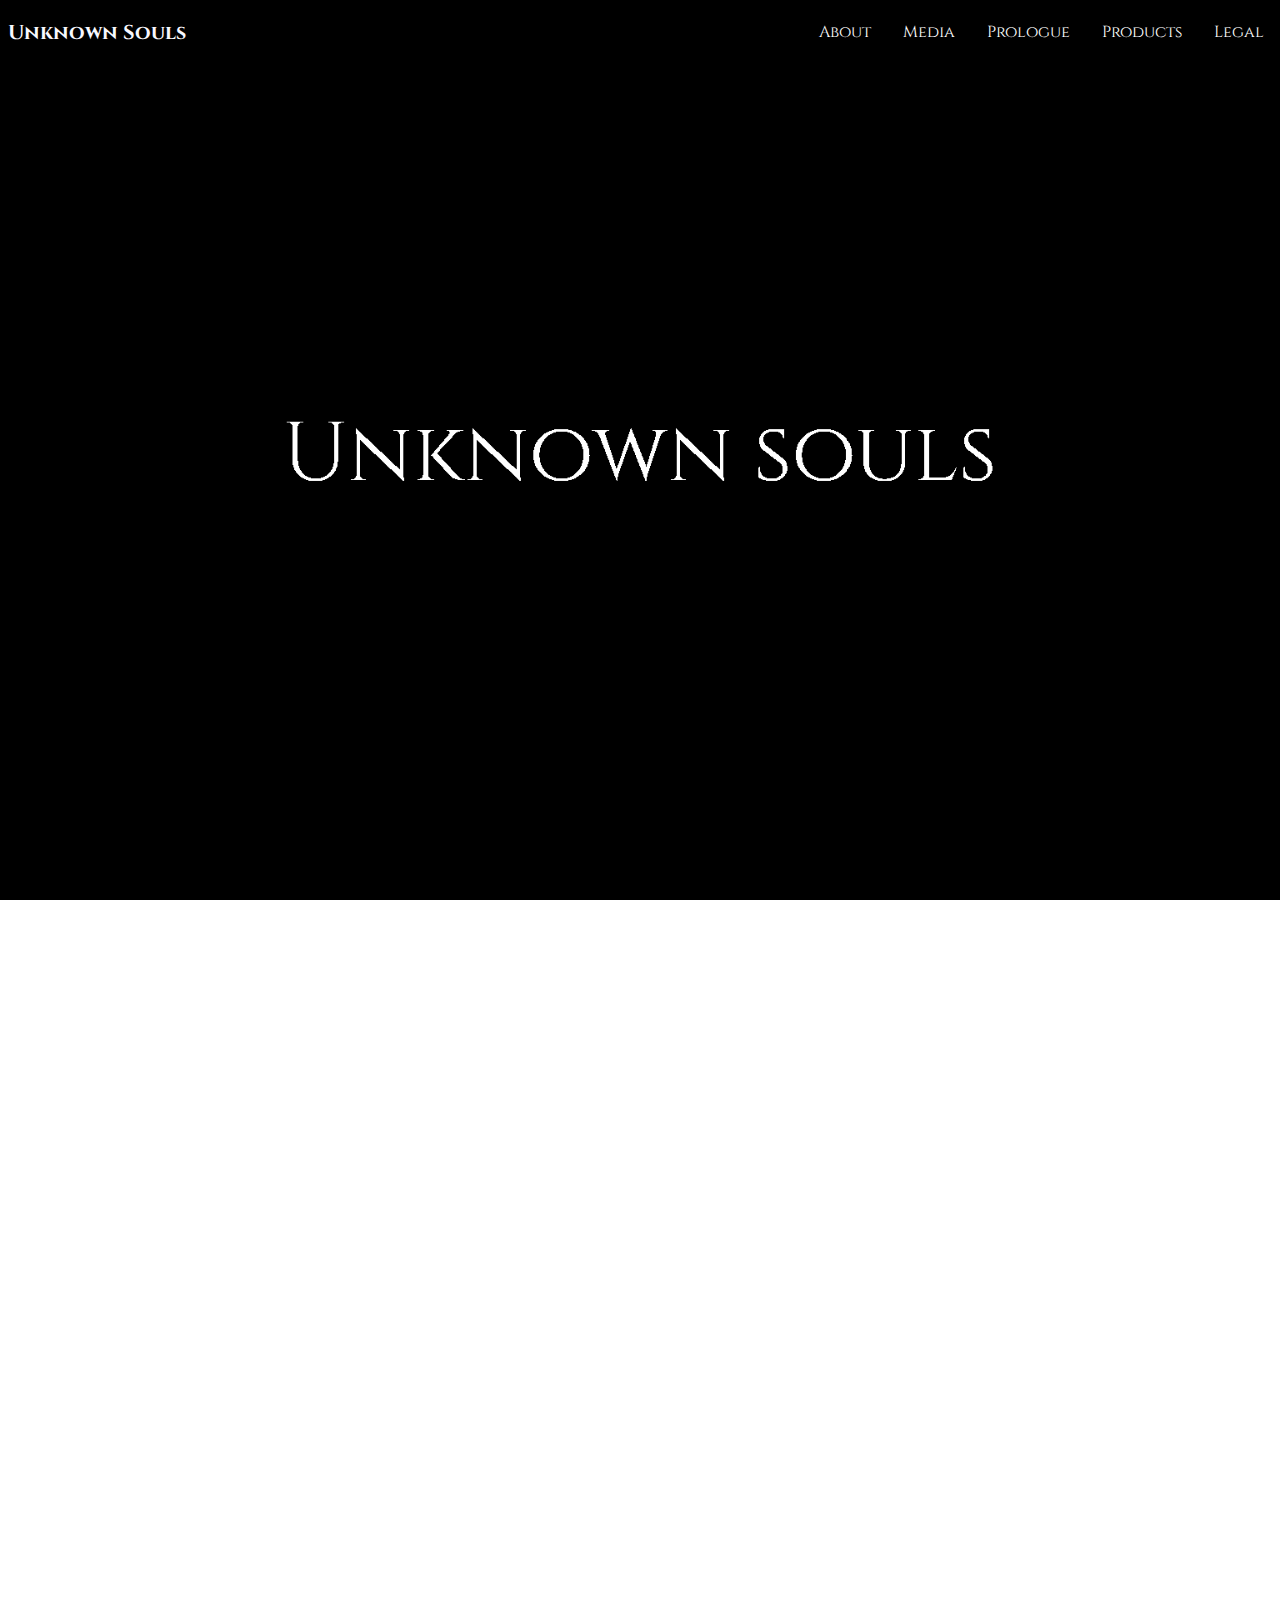
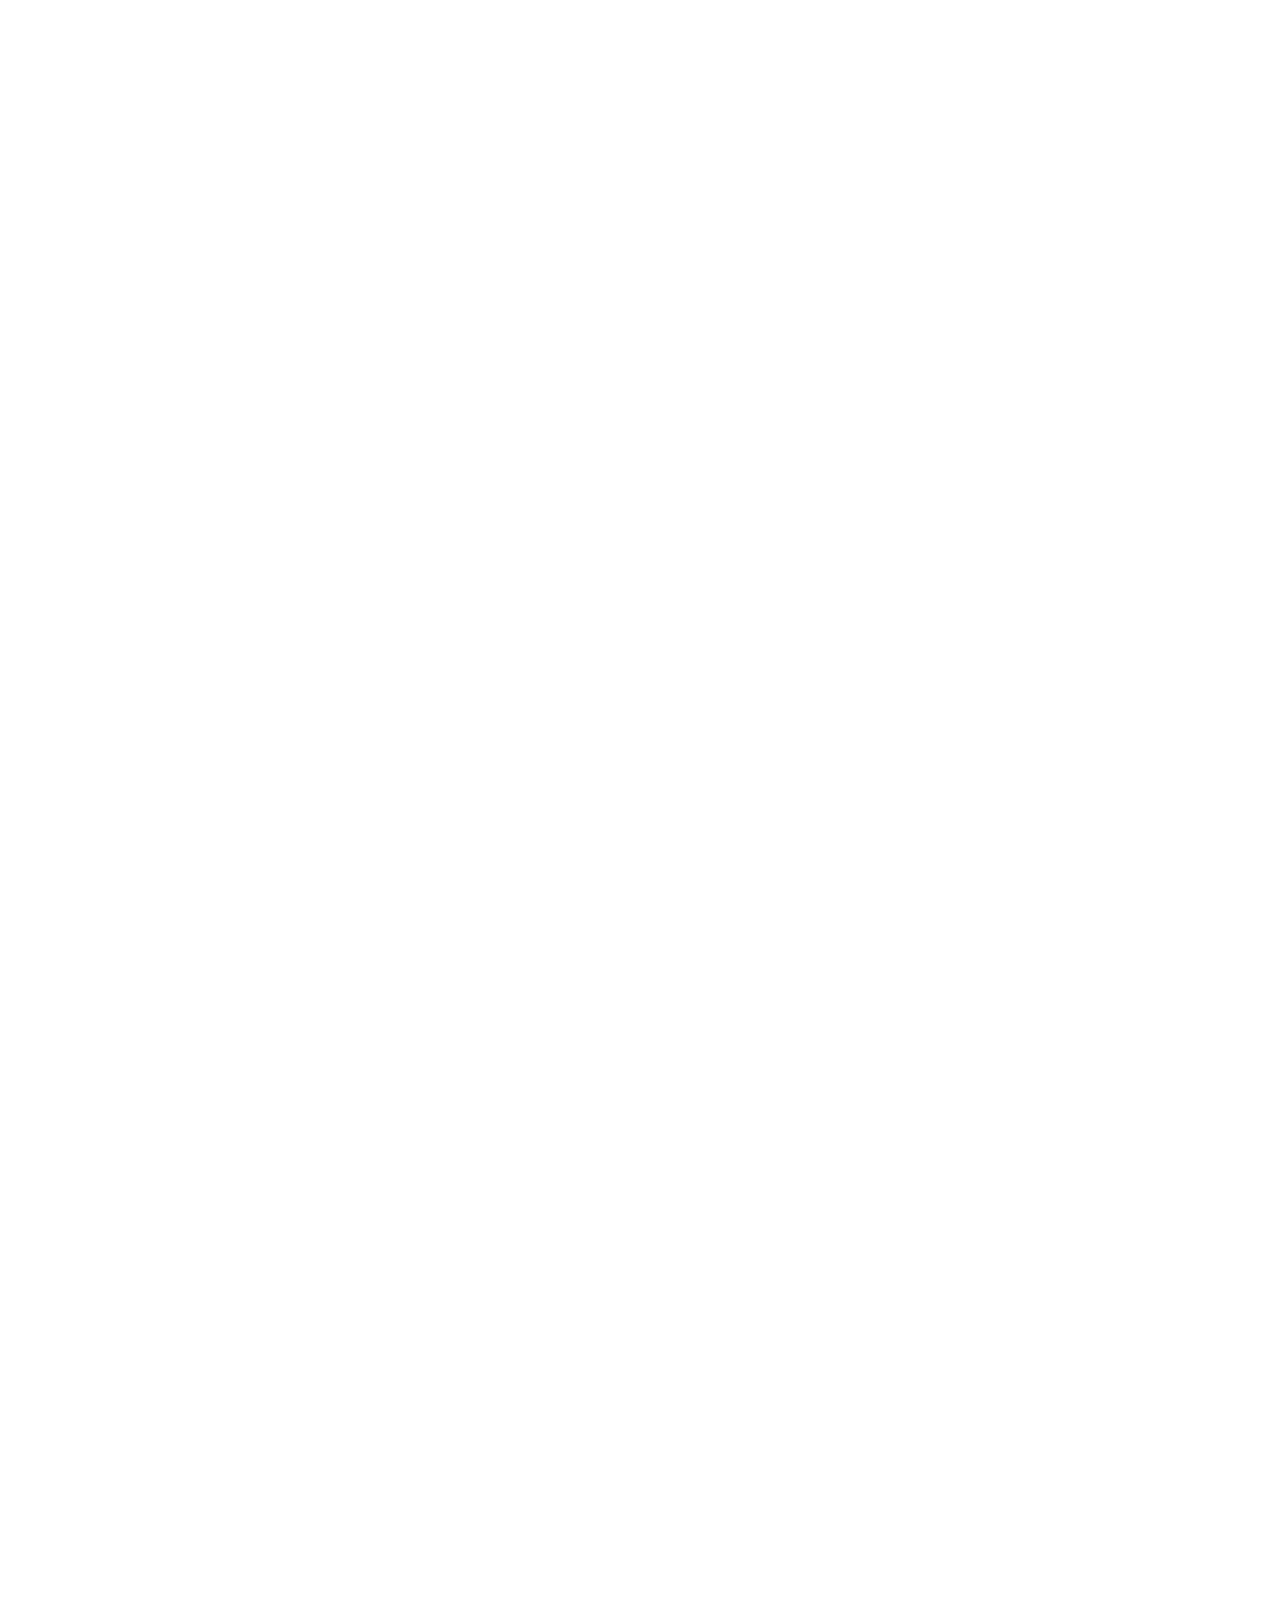
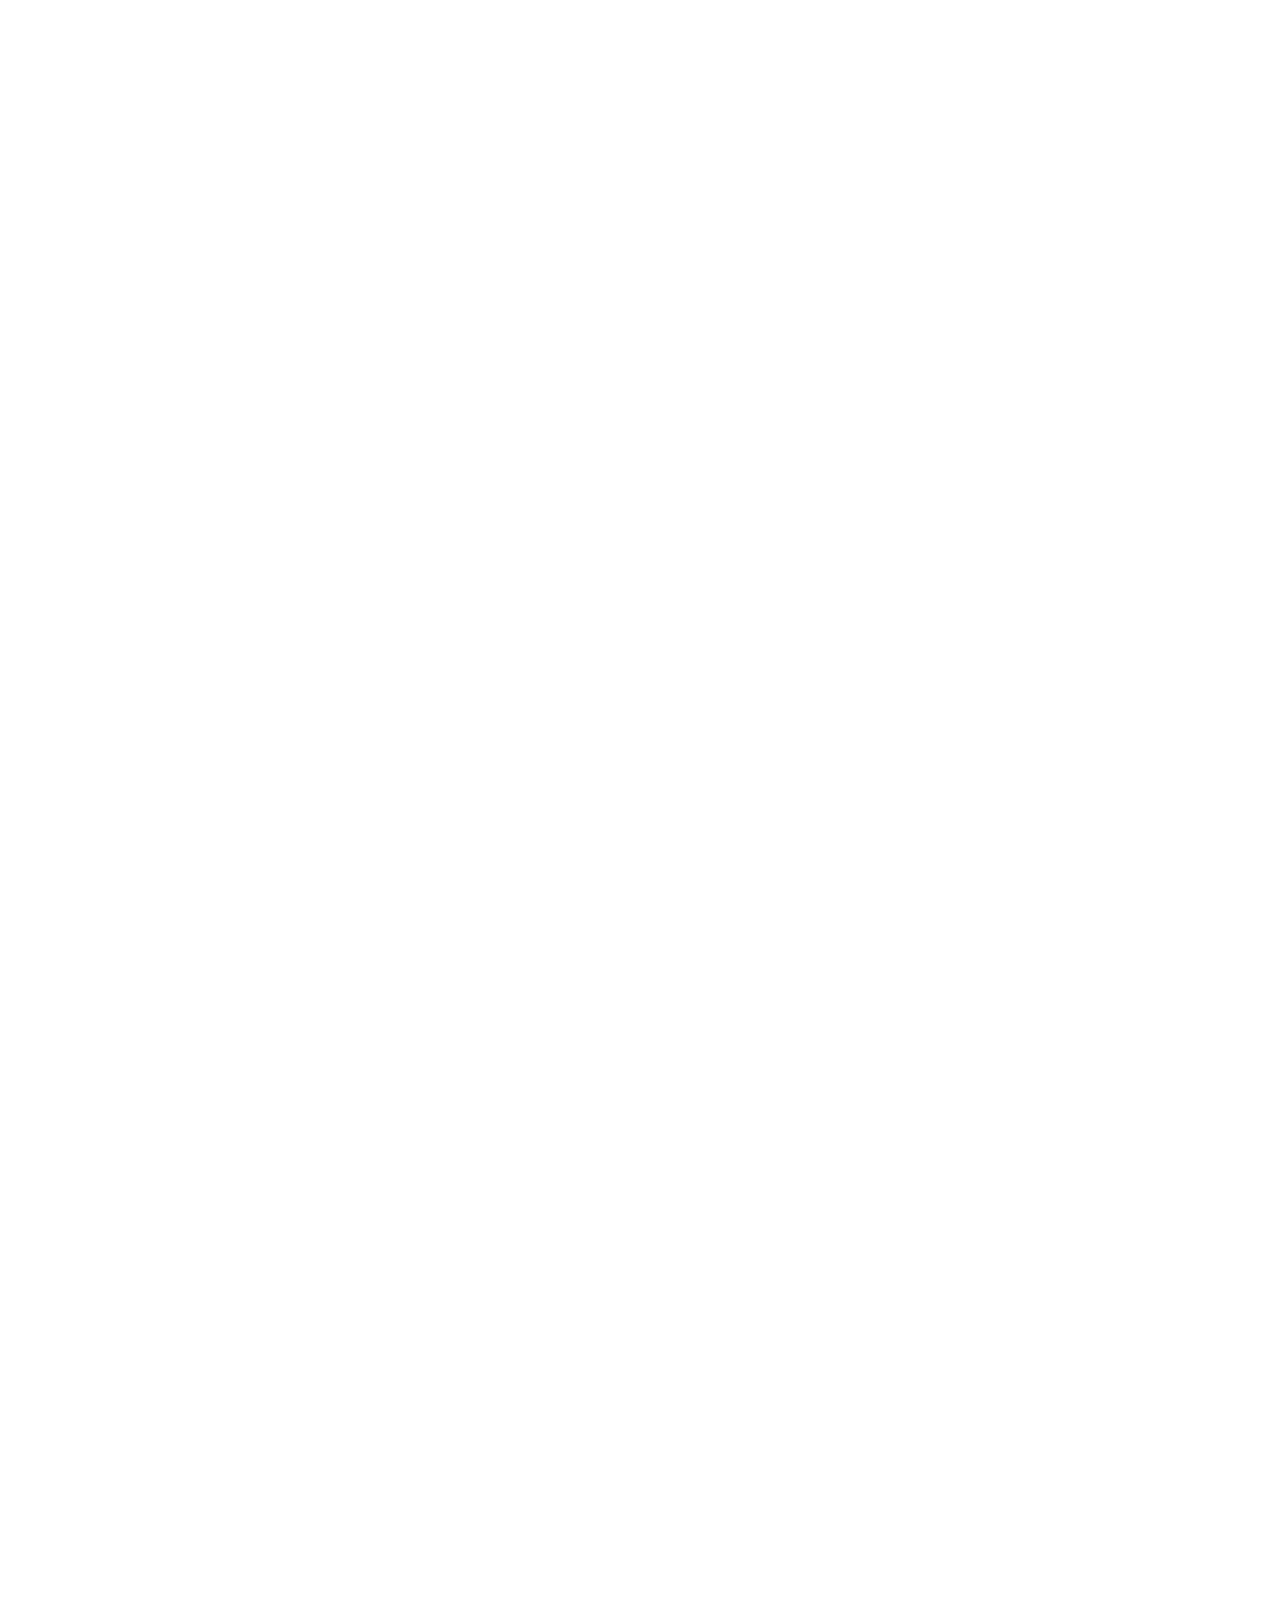
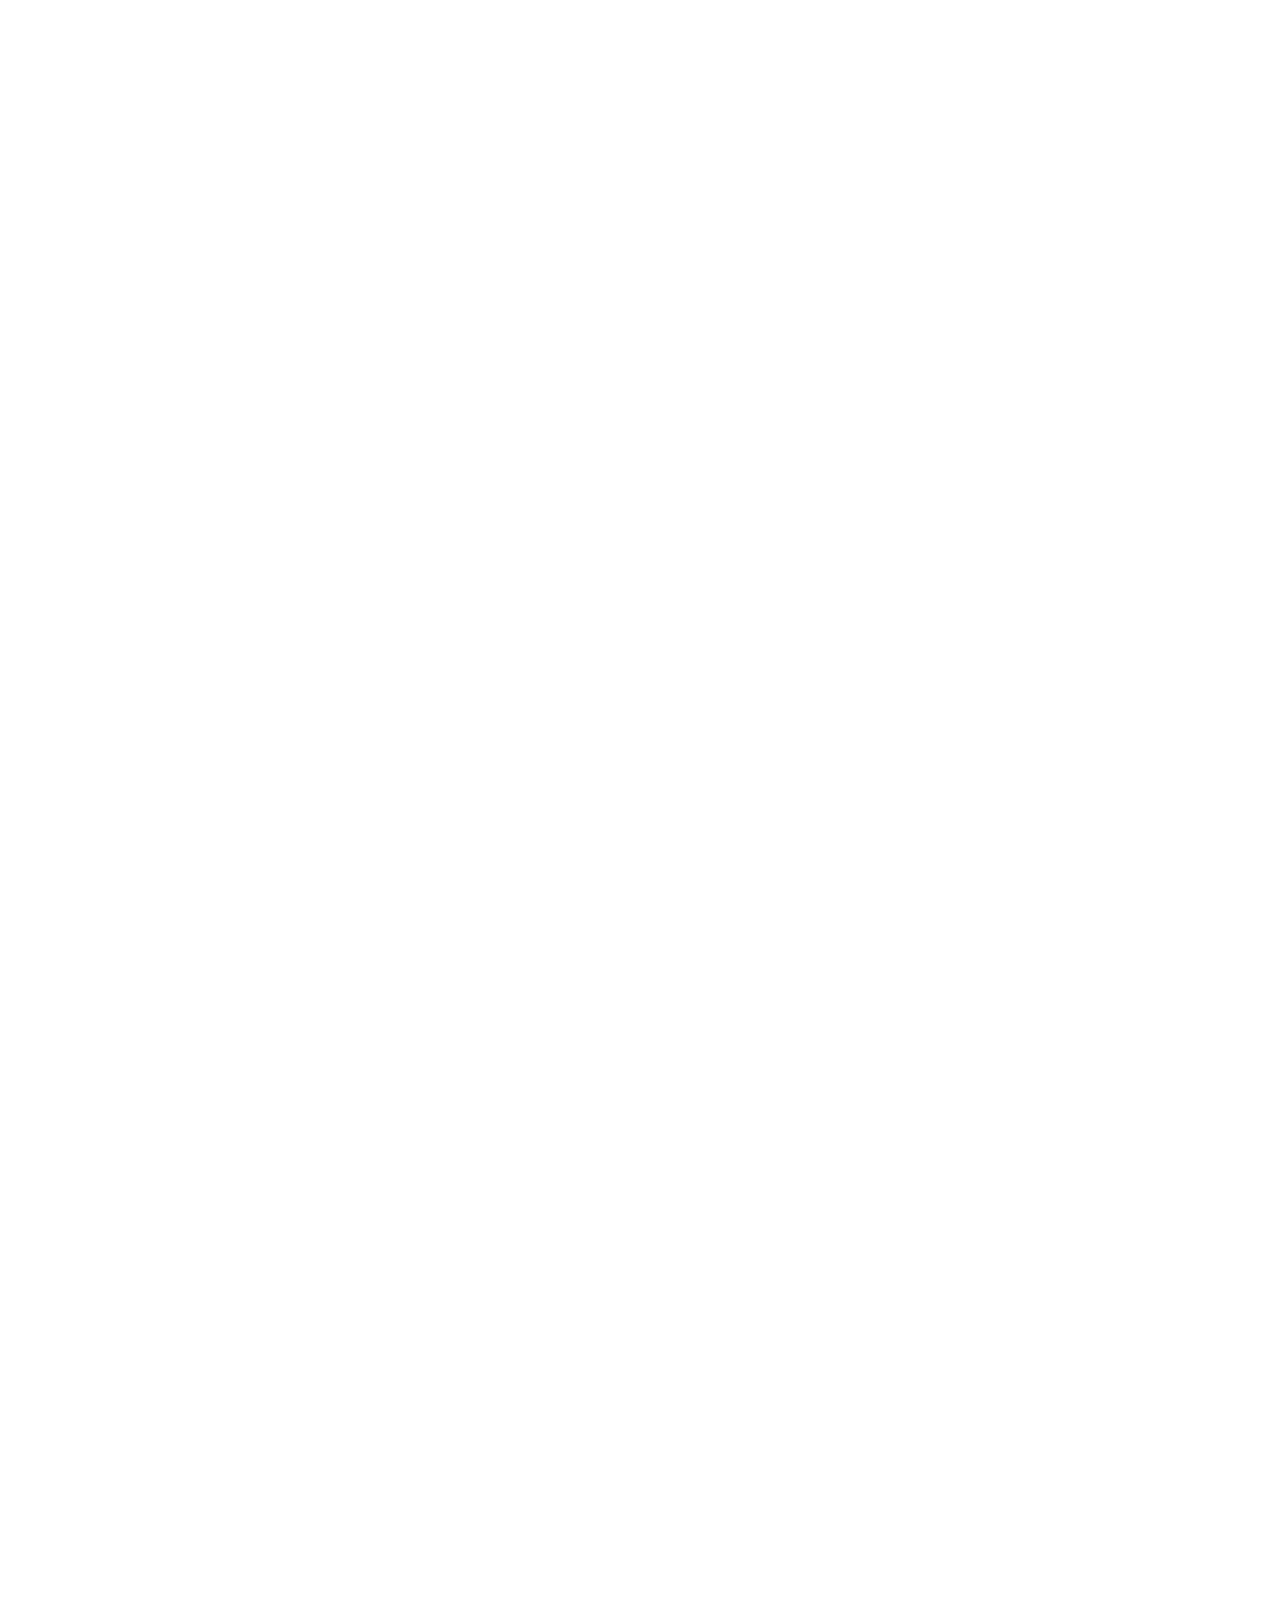
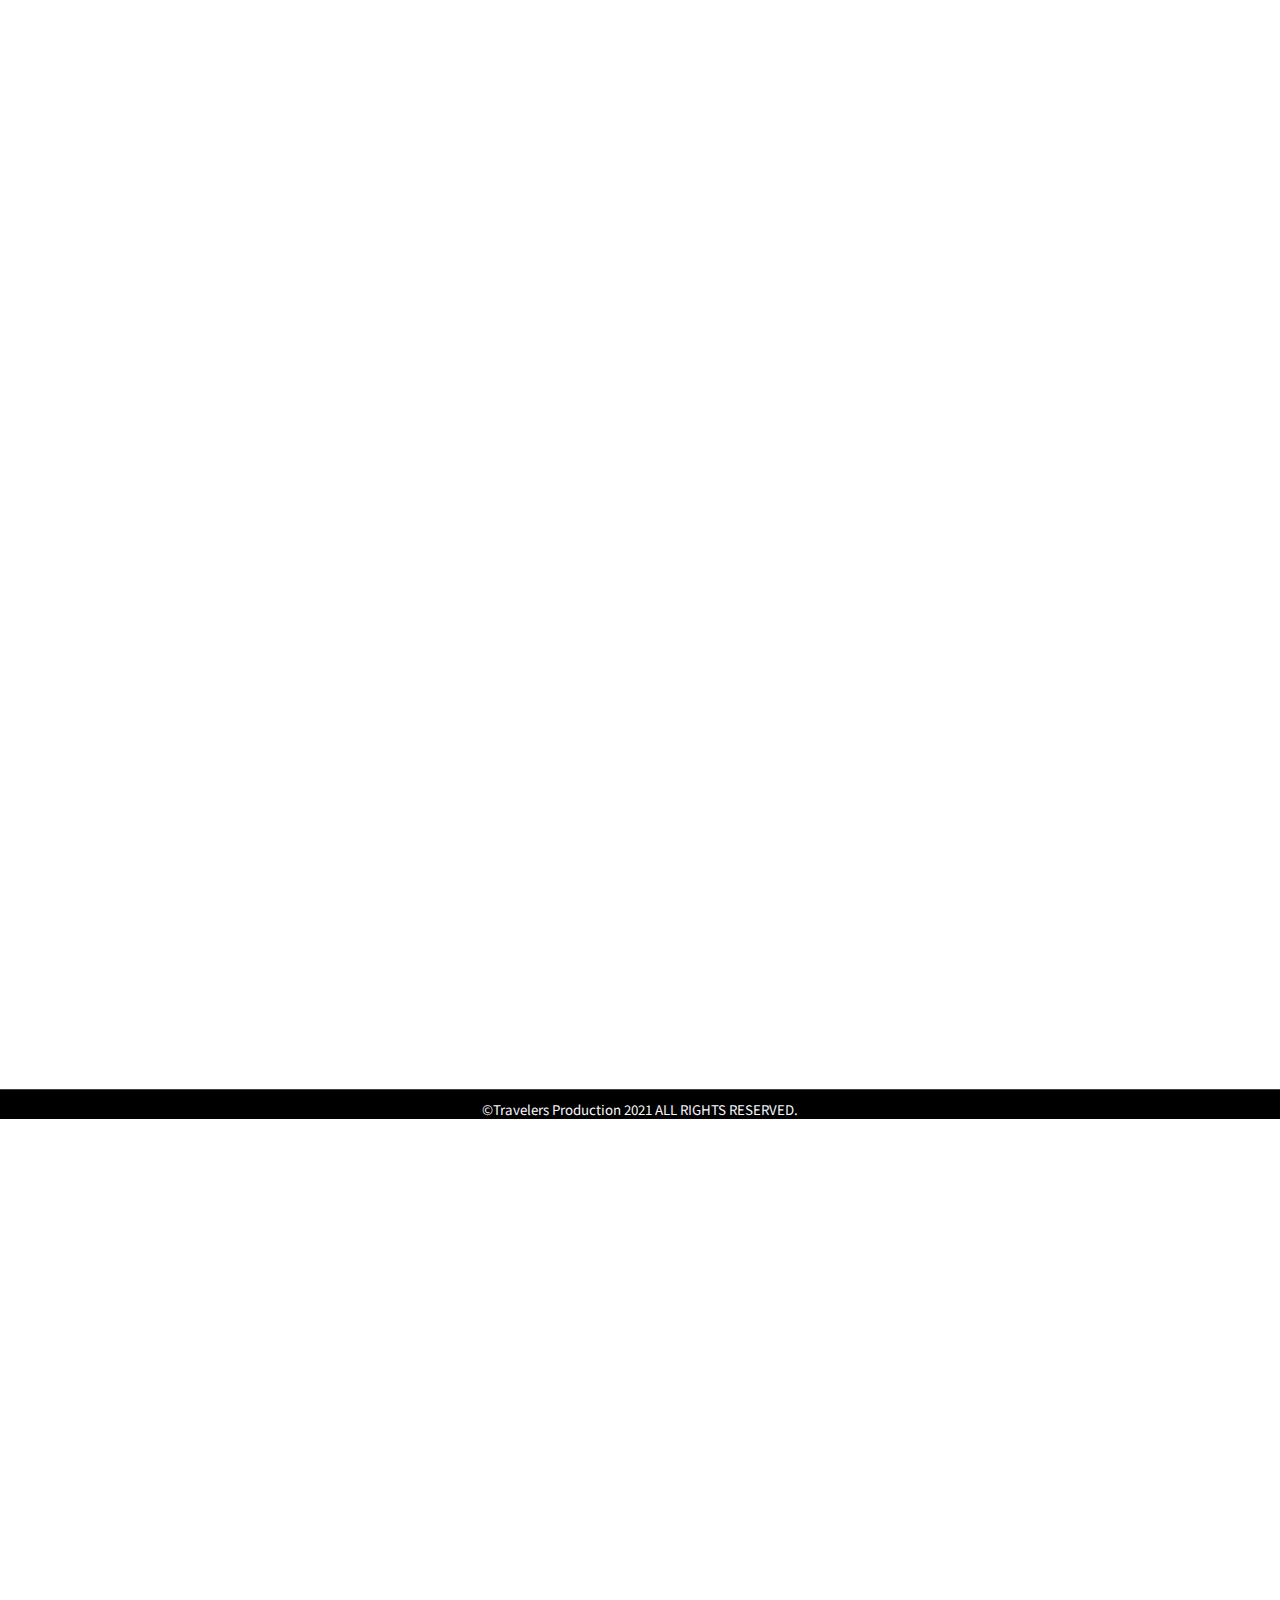
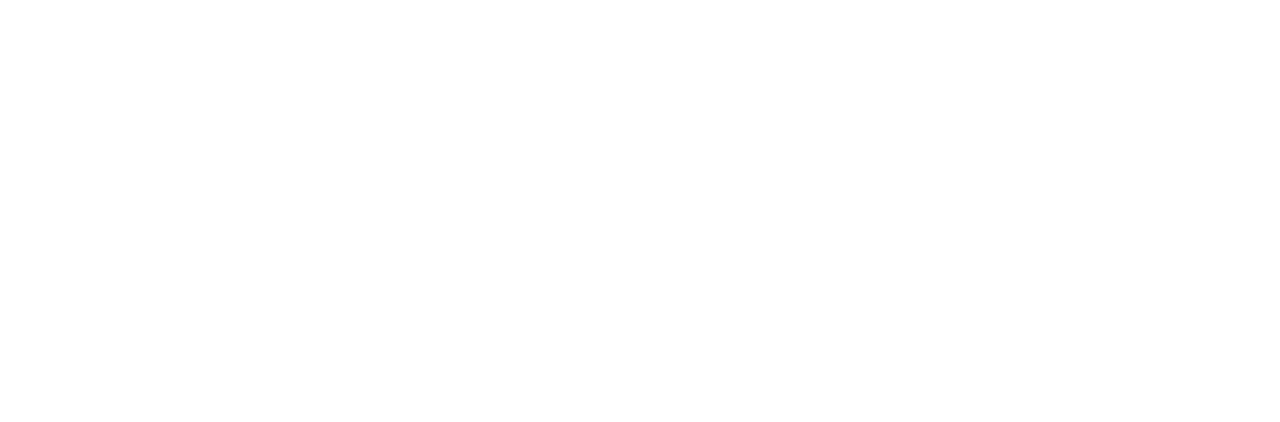
==== docs/index.html @ 7e833507 "Update index.html" ====
﻿<!DOCTYPE HTML>

<html>
<head>
    <meta charset="utf-8" />
    <meta name="google-site-verification" content="Yd2-sPViZ7XbV6uuJNmtGVQ4ukvP26otbcd6ElvtMYo" />
    <meta name="description" content="ホラーアドベンチャーゲーム『Unknown Souls: Prologue』公式サイト" />
    <meta name="keywords" content="Unknown Souls,UNKNOWNSOULS,Unknown,Souls,Prologue,Unknown Souls: Prologue,アンノウンソウルズ,プロローグ,ホラーゲーム,ホラーアドベンチャー,Unity,Unity杯,Unityインターハイ,高校生" />
    <meta name="viewport" content="width=device-width,initial-scale=1.0,minimum-scale=1.0,maximum-scale=1.0,user-scalable=no">
    <meta property="og:title" content="Unknown Souls: Prologue |　Travelers Productions" />
    <meta property="og:description" content="ホラーアドベンチャーゲーム『Unknown Souls: Prologue』公式サイト." />
    <meta property="og:type" content="website" />
    <meta name="author" content="Travelers Productions" />
    <meta name="copyright" content="Travelers Productions" />
    <link rel="stylesheet" href="css/CSS.css" />
    <link rel="stylesheet" href="https://cdnjs.cloudflare.com/ajax/libs/Swiper/7.0.0-alpha.31/swiper-bundle.css" integrity="sha512-1lfjash6aoyEojts4qbfr/dCBluaWHP052n0vaMRKMzYs3lQ4WwhKNblQZ7g5GHuAsISsOSqCO8iE2QCQVXSsQ==" crossorigin="anonymous" referrerpolicy="no-referrer" />
    <link href="https://fonts.googleapis.com/css2?family=Cinzel&family=M+PLUS+1p:wght@300&family=Noto+Sans+JP:wght@300&family=Noto+Serif+JP:wght@200&display=swap" rel="stylesheet">
    <title>Unknown Souls: Prologue | Travelers Productions</title>

    <script src="https://code.jquery.com/jquery-3.6.0.min.js" integrity="sha256-/xUj+3OJU5yExlq6GSYGSHk7tPXikynS7ogEvDej/m4=" crossorigin="anonymous"></script>
    <script src="js/jquery.inview.min.js"></script>
    <!-- <script type="text/javascript" src="userAgent.js"></script>  <!-- スマホサイト切り替え：参考サイト＝http://www.html5-memo.com/css3/pc_bunki/ -->

    <link rel="stylesheet" href="https://use.fontawesome.com/releases/v5.1.0/css/all.css" integrity="sha384-lKuwvrZot6UHsBSfcMvOkWwlCMgc0TaWr+30HWe3a4ltaBwTZhyTEggF5tJv8tbt" crossorigin="anonymous">



</head>
<body >

    <script>
        $(function () {
            $('a[href^="#"]').click(function () {
                var time = 500;
                var href = $(this).attr("href");
                var target = $(href == "#" || href == "" ? 'html' : href);
                var position = target.offset().top;
                $("html,body").animate({ scrollTop: position }, time, "swing");
                return false;
            });
        });

        $(function () {
            $('html,body').animate({
                scrollTop: 0
            });
        });



        //フェード関係
        $(function () {
            $(".fadein").on("inview", function (event, isInView) {
                if (isInView) {
                    $(this).stop().addClass("scrollin");
                }
            });
        });
        $(function () {
            $(".fadestay").on("inview", function (event, isInView) {
                if (isInView) {
                    $(this).stop().addClass("scrollin");
                }
            });
        });


        //背景フェード
        $(function () {
            $('.contents').each(function (i, elem) {
                var contentsPOS = $(elem).offset().top;
                $(window).on('load scroll resize', function () {
                    var winHeight = $(window).height();
                    var scrollTop = $(window).scrollTop();
                    var showClass = 'show';
                    var timing = 500; // 100pxコンテンツが見えたら次のif文がtrue
                    if (scrollTop >= contentsPOS - winHeight + timing) {
                        $(elem).addClass(showClass);
                    } else {
                        $(elem).removeClass(showClass);
                    }
                });
            });
        });



    </script>
    <!--
        <section class="Wrapper">
            <div class="Container">
                <div class="Content">
        <h1 align="center" class="HeadTitle">Unknown Souls</h1>

    </div>
            </div>
            </section>
            -->
    <header class="site-header">
        <div class="wrapper site-header__wrapper">
            <a href="index.html#" class="brand">Unknown Souls</a>
            <nav class="nav">
                <button class="nav__toggle" aria-expanded="false" type="button">
                    menu
                </button>
                <ul class="nav__wrapper">
                    <li class="nav__item"><a href="#about">About</a></li>
                    <li class="nav__item"><a href="#media">Media</a></li>
                    <li class="nav__item"><a href="#prologue">Prologue</a></li>
                    <li class="nav__item"><a href="#products">Products</a></li>
                    <li class="nav__item"><a href="legal_tm.html">Legal</a></li>
                </ul>
            </nav>
        </div>
    </header>

    <main>
        <!---<h1>Unknown Souls</h1>-->
        <div id="unknown"class="contents"> <div class="background" id="prev_back"></div></div>
        <div class="contents">
            <div class="background" id="main_back"></div>
            <h1 id="about" class="fadein">About </h1>
            <div class="background"></div>
            <section class="fadein">
                <h2>Story</h2>

                <div class="lead_text">
                    ジャーナリストの男は、ある有名作家の取材のために邸宅へと車を走らせていた。<br />
                    妻に子供をもつ、理想的で平凡な幸せを感じながら生活をしていた日常。<br />
                    そんな日々を過ごしていた男に、作家はある物語を語り始めるのであった...<br />
                </div>
                <img src="Img/office_1.jpg" alt="" id="screen_shot_story1" width="800" />

            </section>

            <section class="fadein">
                <h2>究極の<span class="horror_enter">ホラーエンターテインメント</span></h2>
                <div class="lead_text">
                    新しくもどこか懐かしい究極のホラーエンターテインメント。<br />
                    「没入感」をキーワードに徹底的にホラーとは何かを追求した。<br />
                    そのこだわりはストーリーにとどまらず、グラフィック、音楽まで多岐にわたる。<br />
                    また、プレイヤーの視点には1人称視点を採用。<br />
                    主人公との一体感を追求した操作性に加えてプレイヤーをこの世界へといざなっていく。<br />
                </div>
                <img src="Img/hallway_1.jpg" alt="" id="screen_shot_horror_enter1" width="800" />
            </section>

            <!--
    <section class="fadein">
        <h2>AIによる最先端の恐怖</h2>
        <div class="lead_text">
            AIが自動でホラー演出を制御するシステム、「AFCS」を独自開発。<br />
            これにより、プレイヤーに最適なホラー演出をより柔軟に表現することができる。<br />
            この最先端AIがさらなる恐怖を生み出したのだ。<br />
        </div>
    </section>-->

            <section class="fadein">
                <h2>洗練されたグラフィック</h2>
                <div class="lead_text">
                    ゲームエンジンには「Unity」を採用。<br />
                    「Unity」のパワフルさを生かして、フォトリアルなグラフィックを実現。<br />
                    この洗練されたグラフィックも「没入感」の一つのキーとなっている。<br />
                </div>
                <img src="Img//unity-mwu-white.png" alt="Made with Unity" width="350" />
            </section>


            <h1 id="media" class="fadein">Media</h1>




            <section class="fadein">
                <h2>Movies</h2>
                <iframe width="840" height="473" src="https://www.youtube.com/embed/07LFa9q1DvE" title="YouTube video player" frameborder="0" allow="accelerometer; autoplay; clipboard-write; encrypted-media; gyroscope; picture-in-picture" allowfullscreen></iframe>

            </section>



            <section class="fadein">
                <h2 class="fadein">Screenshots</h2>
                <div class="screenshots-container">
                    <div class="swiper-container fadein">
                        <ul class="swiper-wrapper">
                            <li class="swiper-slide"><p><img src="Img/billiards_table.jpg" alt="" width="700" /></p></li>
                            <li class="swiper-slide"><p><img src="Img/entrance_1.jpg" alt="" width="700" /></p></li>
                            <li class="swiper-slide"><p><img src="Img/entrance_2.jpg" alt="" width="700" /></p></li>
                            <li class="swiper-slide"><p><img src="Img/girl_1.jpg" alt="" width="700" /></p></li>
                            <li class="swiper-slide"><p><img src="Img/pot_1.jpg" alt="" width="700" /></p></li>
                            <li class="swiper-slide"><p><img src="Img/forest_2.jpg" alt="" width="700" /></p></li>
                            <li class="swiper-slide"><p><img src="Img/hallway_2.jpg" alt="" width="700" /></p></li>
                            <li class="swiper-slide"><p><img src="Img/under_1.jpg" alt="" width="700" /></p></li>
                            <li class="swiper-slide"><p><img src="Img/light_1.jpg" alt="" width="700" /></p></li>
                            <li class="swiper-slide"><p><img src="Img/window_1.jpg" alt="" width="700" /></p></li>
                            <li class="swiper-slide"><p><img src="Img/cave_1.jpg" alt="" width="700" /></p></li>
                        </ul>

                        <div class="swiper-button-prev"></div>
                        <div class="swiper-button-next"></div>
                    </div>
                </div>
            </section>

            <section class="fadein">
                <h1 id="prologue">Prologue</h1>

                <div class="lead_text">
                    作家が最初に語り始める物語。<br />
                    孤独に束縛された少女が唯一の心の癒しだったのは静かで平和な森であった。<br />
                </div>
                <img src="Img/forest_1.jpg" alt="" id="screen_shot_prologue_forest" width="800" />

            </section>

            <h1 class="fadein">Products</h1>
            <section class="fadestay" id="products">
                <dl class="product_dl">
                    <div>
                        <dt>タイトル名</dt>
                        <dd>Unknown Souls: Prologue(アンノウンソウルズ プロローグ)</dd>
                    </div>
                    <div>
                        <dt>対応ハード</dt>
                        <dd>Windows&reg;10</dd>
                    </div>
                    <div>
                        <dt>ジャンル</dt>
                        <dd>ホラーアドベンチャー</dd>
                    </div>
                    <div>
                        <dt>プレイ人数</dt>
                        <dd>1人</dd>
                    </div>
                    <div>
                        <dt>対応言語</dt>
                        <dd>日本語/英語</dd>
                    </div>

                </dl>
            </section>

            <div class="official_accounts fadein">
                OFFICIAL ACCOUNTS
                <div class="official_accounts_list">
                    <a href="https://twitter.com/Travelers_Pro" target="_blank"  rel="noreferrer noopener"class="twitter"><i class="fab fa-twitter"></i></a>
                    <a href="https://www.youtube.com/channel/UCslmwOkL2cqlUZmm4KRRgYQ" target="_blank" rel="noreferrer noopener" class="youtube"><i class="fab fa-youtube"></i></a>
                </div>

            </div>
        </div>
        
    </main>

    <footer>
        &copy;Travelers Production 2021 ALL RIGHTS RESERVED.
    </footer>

    <script src="https://cdnjs.cloudflare.com/ajax/libs/Swiper/7.0.0-alpha.31/swiper-bundle.min.js" integrity="sha512-Q+8OUI8Z5gjDXj73qEXD1tmp3Peyvvby30K9oYlhmZe3EXE21XvMUOlnxA+CHXEfcKY0NL4MMghTzbkeFBW8SQ==" crossorigin="anonymous" referrerpolicy="no-referrer"></script>
    <script>
        var mySwiper = new Swiper(".swiper-container", {
            loop: true,
            slidesPerView:1.5,
            spaceBetween: 10,
            centeredSlides: true,
            speed: 1000,
            allowTouchMove: false,
            navigation: {
                nextEl: '.swiper-button-next',
                prevEl: '.swiper-button-prev'
            }
        })
    </script>
</body>
</html>
---- docs/css/CSS.css ----
html {
    overflow: auto;
    overflow-x:hidden;

    /*font-family:"M PLUS 1p",sans-serif;*/
    font-family:"Noto Sans JP",sans-serif;

}

.brand {
    position:inherit;
    font-weight: bold;
    font-size: 20px;
    color:ghostwhite;
    text-decoration:none;
    margin:0 0 0 8px;
}


.site-header {
    position: fixed;
    display: flex;
    top: 0;
    left: 0;
    background-color: black;
    background-size: contain,cover;
    height: 64px;
    margin-left: -200%;
    margin-right: -200%;
    margin-top: -200%;
    padding-left: 200%;
    padding-right: 200%;
    padding-top: 200%;
    width: 100%;

    font-family: "Cinzel","Noto Serif JP",sans-serif;

    z-index:99;
}

.site-header__wrapper {

    padding-top: 1rem;
    padding-bottom: 1rem;
}

body {

    color:gainsboro;
}

@media only screen and (min-width: 600px) {
    .site-header__wrapper {
        display: flex;
        justify-content: space-between;
        align-items: center;
        padding-top: 0;
        padding-bottom: 0;
        width: 100%;
    }
}

@media only screen and (min-width: 600px) {
    .nav__wrapper {
        display: flex;
    }
}

@media (max-width: 599px) {
    .nav__wrapper {
        position: absolute;
        top: 100%;
        right: 0;
        left: 0;
        z-index: -1;
        background-color: #d9f0f7;
        visibility: hidden;
        opacity: 0;
        transform: translateY(-100%);
        transition: transform 0.3s ease-out, opacity 0.3s ease-out;
    }

        .nav__wrapper.active {
            visibility: visible;
            opacity: 1;
            transform: translateY(0);
        }
}

.nav__item a {
    display: flex;
    top:0;
    flex-direction:row;
    padding: 1.5rem 1rem;
    margin:1em auto;
    color:white;
    text-decoration:none;
    justify-content:center; 
    transition:0.6s all ease-out;
}

.nav__item a:hover{
    color:red;
}

.nav__toggle {
    display: none;
}

@media (max-width: 599px) {
    .nav__toggle {
        display: block;
        position: absolute;
        right: 1rem;
        top: 1rem;
    }
}

footer {
    border-top: solid 1px #444;
    font-size: smaller;
    text-align: center;
    margin-bottom: 20px;
    padding-top: 10px;
    margin-left: -200%;
    margin-right: -200%;
    color:ghostwhite;
    background-color:black;
}

/*�ȉ�main*/
#prev_back {
    background-image: url("../Img/Unknown_back.png");
}
.background {
    top: 0;
    left: 0;
    right: 0;
    height: 100%;
    position: fixed;
    background-position: center center;

    opacity: 0;
    background-size: cover;
    background-attachment: fixed;
    /*
    -webkit-transition: all 0.5s ease 0s;
    -moz-transition: all 0.5s ease 0s;*/
    transition: all 0.5s ease 0s;
}

.show .background {
    opacity: 1;
}
.contents  {
    padding: 40vh 0 0;
    position: relative;
    z-index: 2;
}

#unknown{
    padding-bottom:10%;
}
#main_back {
    background-image: url("../Img/background.png");

}

h1 {
    text-align: center;
    font-size: 50px;
    padding-top: -64px;
    padding-top: 64px;
    font-family:"Cinzel","Noto Serif JP",sans-serif;
    font-weight:600;
}
h2 {
    text-align: center;
    font-size: 36px;
    font-family: "Cinzel","Noto Serif JP",sans-serif;
}

main{
    text-align:center;
}



dt dd{
    display:inline-block;
    justify-content:space-around;
    align-items:center;
    margin:auto;
}

dt{
    font-weight:bold;
}
dd{
    margin-right:auto;
    margin-left:auto;
    margin-bottom:20px;

}



.horror_enter{
    color:red;
}


.lead_text {
    margin-bottom: 30px;
    text-shadow:0px 0px 3px black;
}


.fadein{
    opacity:0;
    transition:all 2s;
    transform:translate(0,50%);
}
.fadestay{
    opacity:0;
    transition:all 2s;
}

.scrollin{
    opacity:1;
    transform:translate(0,0);
}

.screenshots-container {
    width:1070px;
    position:relative;
    margin:auto;
}

.swiper-wrapper{
    padding:0;
    align-content:center;
}

.swiper-slide{
    transform:scale(90%);
    filter:grayscale(100%);
}


.swiper-slide-prev {
    filter: grayscale(100%);
    transition:all 1s;
}

.swiper-slide-next{
    filter: grayscale(100%);
    transition:all 1s;
}



.swiper-slide-active {
    transform: scale(100%);
    transition: all 1s;

    filter: grayscale(0);
    transition-delay:1s;
}



ul {
    list-style: none;
}

.official_accounts {
    font-family: "Cinzel", "Noto Serif JP", sans-serif;
    font-weight: 600;
    font-size:24px;
}

.flowbtn10{
    font-size:48px;
}

.twitter {
    font-size: 36px;
    color: ghostwhite;
    margin-right:24px;
}

.youtube {
    font-size: 36px;
    color: ghostwhite;
    margin-left:24px;
}

#products{
    margin-bottom:65px;
}

.official_accounts{
    margin-bottom:40px;
}
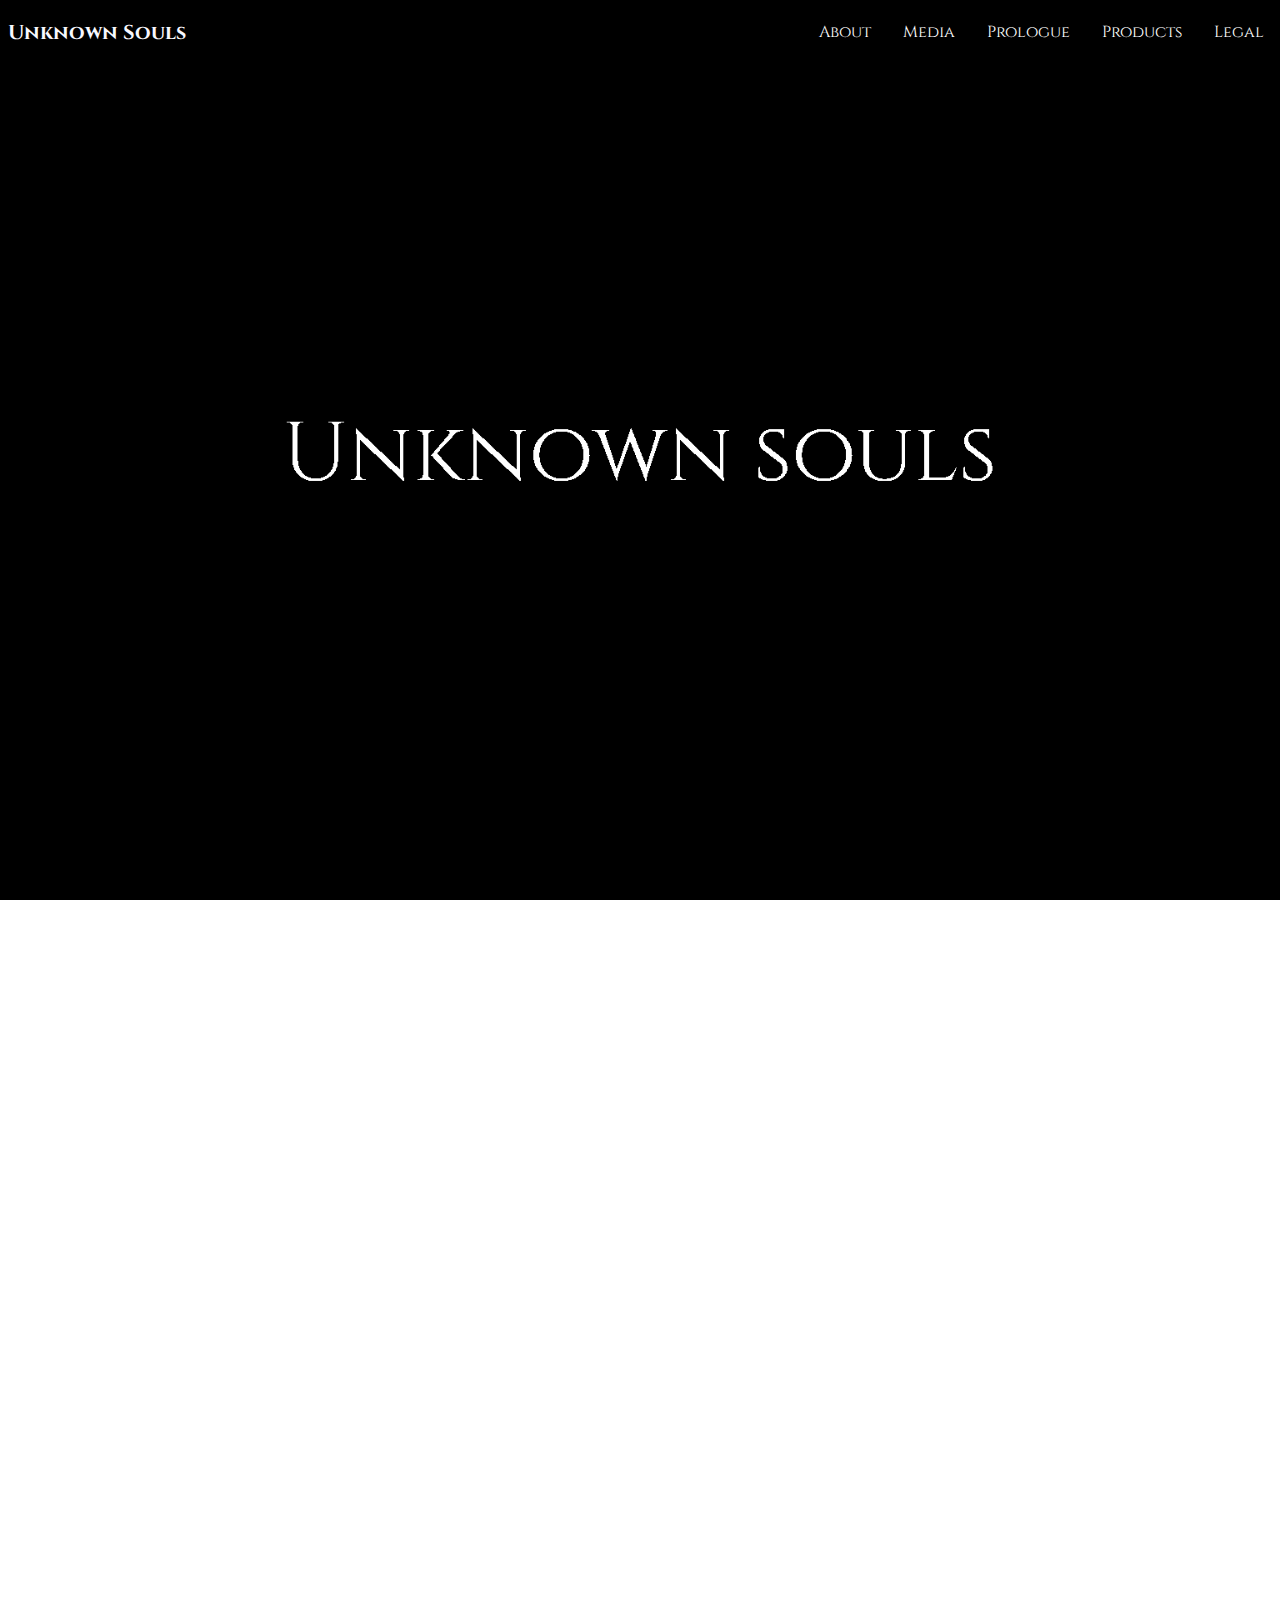
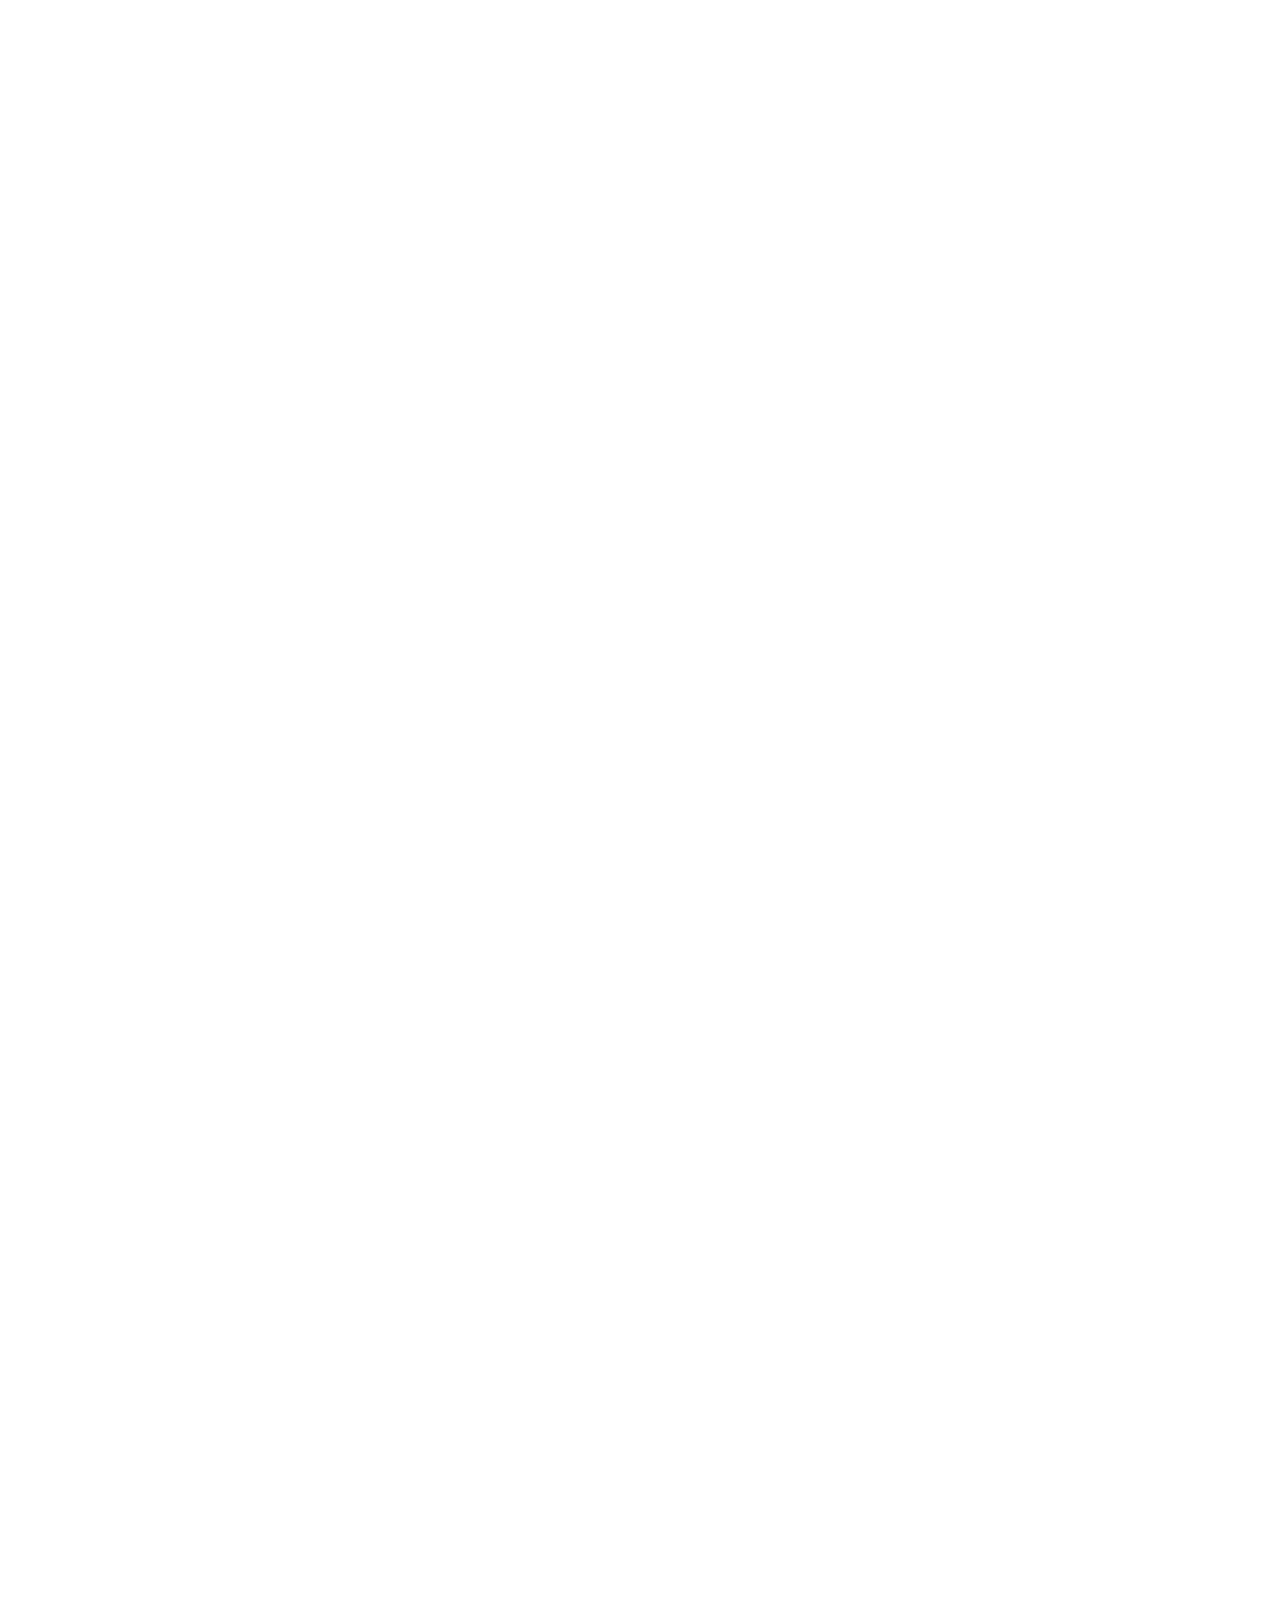
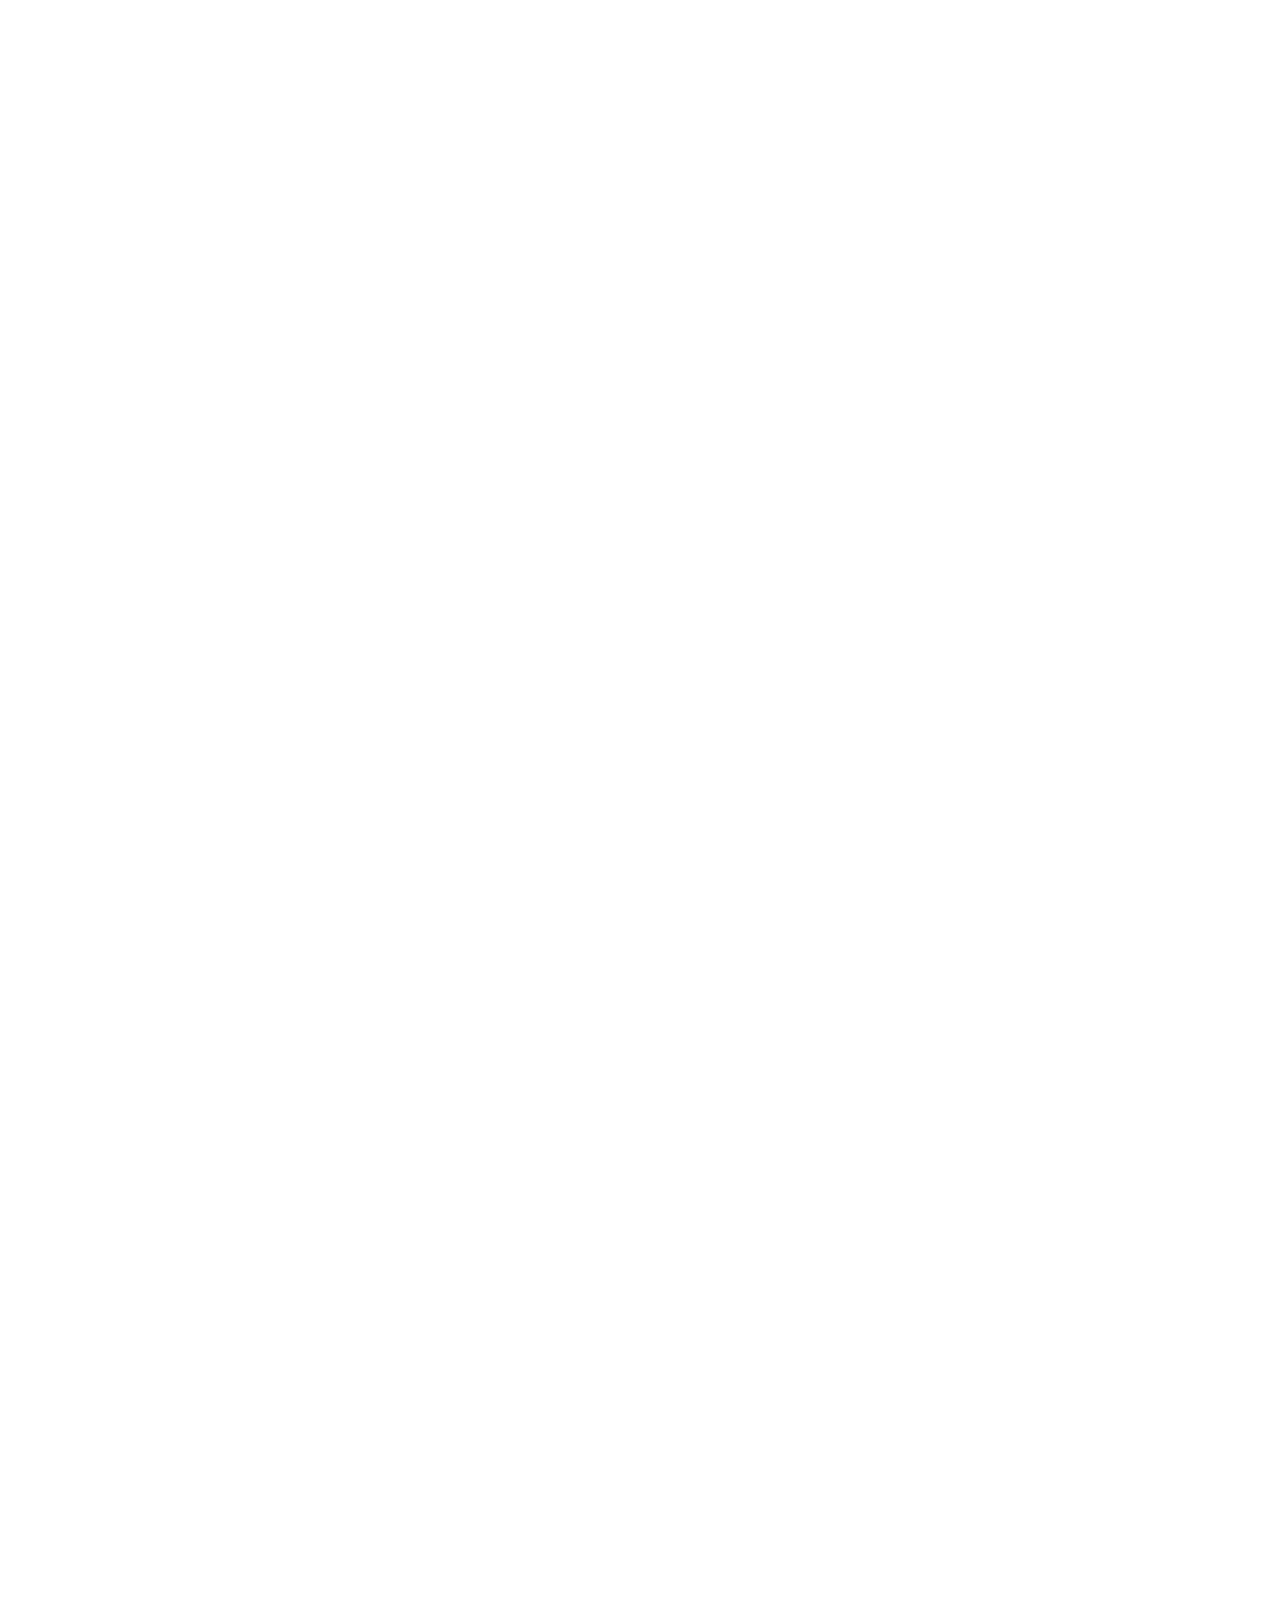
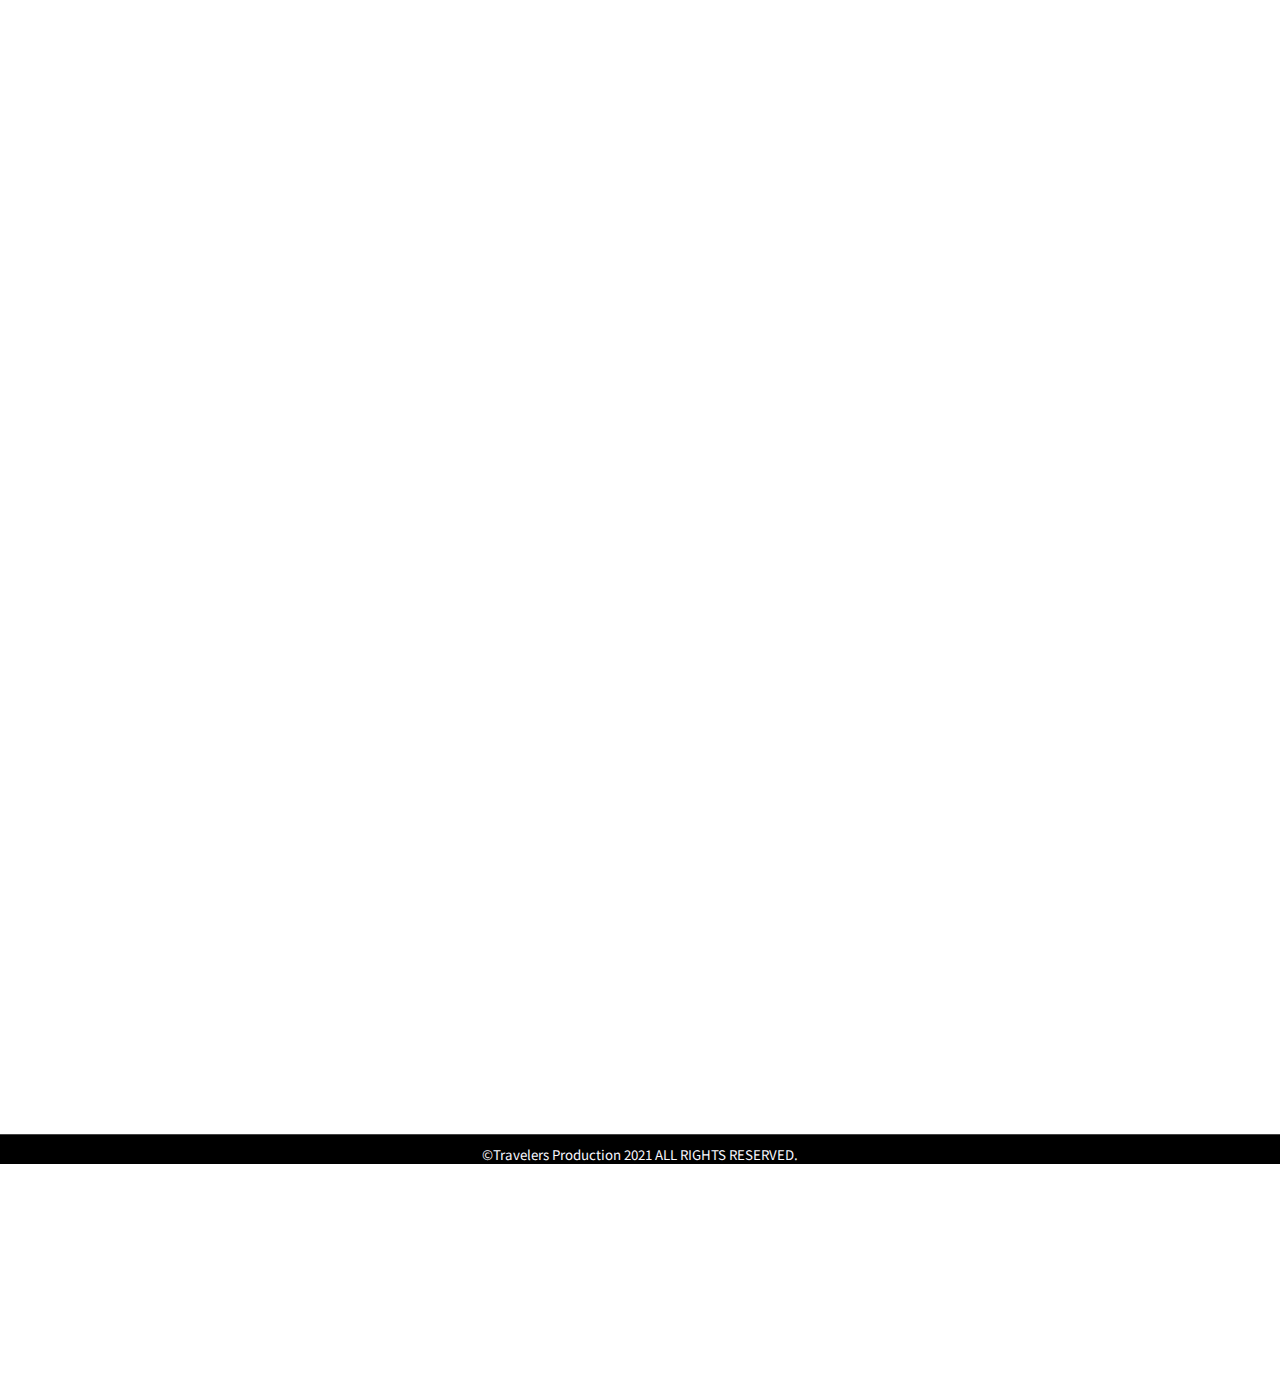
==== commit 9dfa52ef: "a" ====
--- a/docs/index.html
+++ b/docs/index.html
@@ -6,7 +6,7 @@
     <meta name="google-site-verification" content="Yd2-sPViZ7XbV6uuJNmtGVQ4ukvP26otbcd6ElvtMYo" />
     <meta name="description" content="ホラーアドベンチャーゲーム『Unknown Souls: Prologue』公式サイト" />
     <meta name="keywords" content="Unknown Souls,UNKNOWNSOULS,Unknown,Souls,Prologue,Unknown Souls: Prologue,アンノウンソウルズ,プロローグ,ホラーゲーム,ホラーアドベンチャー,Unity,Unity杯,Unityインターハイ,高校生" />
-    <meta name="viewport" content="width=device-width,initial-scale=1.0,minimum-scale=1.0,maximum-scale=1.0,user-scalable=no">
+    <meta name="viewport" content="width=device-width,initial-scale=1.0,minimum-scale=1.0,maximum-scale=1.0,user-scalable=yes">
     <meta property="og:title" content="Unknown Souls: Prologue |　Travelers Productions" />
     <meta property="og:description" content="ホラーアドベンチャーゲーム『Unknown Souls: Prologue』公式サイト." />
     <meta property="og:type" content="website" />
@@ -19,7 +19,7 @@
 
     <script src="https://code.jquery.com/jquery-3.6.0.min.js" integrity="sha256-/xUj+3OJU5yExlq6GSYGSHk7tPXikynS7ogEvDej/m4=" crossorigin="anonymous"></script>
     <script src="js/jquery.inview.min.js"></script>
-    <!-- <script type="text/javascript" src="userAgent.js"></script>  <!-- スマホサイト切り替え：参考サイト＝http://www.html5-memo.com/css3/pc_bunki/ -->
+    <!--<script type="text/javascript" src="userAgent.js"></script>  <!-- スマホサイト切り替え：参考サイト＝http://www.html5-memo.com/css3/pc_bunki/ -->
 
     <link rel="stylesheet" href="https://use.fontawesome.com/releases/v5.1.0/css/all.css" integrity="sha384-lKuwvrZot6UHsBSfcMvOkWwlCMgc0TaWr+30HWe3a4ltaBwTZhyTEggF5tJv8tbt" crossorigin="anonymous">
 
@@ -129,7 +129,7 @@
                     妻に子供をもつ、理想的で平凡な幸せを感じながら生活をしていた日常。<br />
                     そんな日々を過ごしていた男に、作家はある物語を語り始めるのであった...<br />
                 </div>
-                <img src="Img/office_1.jpg" alt="" id="screen_shot_story1" width="800" />
+                <img src="Img/office_1.jpg" alt="" id="screen_shot_story1"  style="width:42vw; display: block; margin:auto;" />
 
             </section>
 
@@ -142,7 +142,7 @@
                     また、プレイヤーの視点には1人称視点を採用。<br />
                     主人公との一体感を追求した操作性に加えてプレイヤーをこの世界へといざなっていく。<br />
                 </div>
-                <img src="Img/hallway_1.jpg" alt="" id="screen_shot_horror_enter1" width="800" />
+                <img src="Img/hallway_1.jpg" alt="" id="screen_shot_horror_enter1"  style="width:42vw; display: block; margin:auto;" />
             </section>
 
             <!--
@@ -162,7 +162,7 @@
                     「Unity」のパワフルさを生かして、フォトリアルなグラフィックを実現。<br />
                     この洗練されたグラフィックも「没入感」の一つのキーとなっている。<br />
                 </div>
-                <img src="Img//unity-mwu-white.png" alt="Made with Unity" width="350" />
+                <img src="Img//unity-mwu-white.png" alt="Made with Unity"  style="width:18vw; display: block; margin:auto;" />
             </section>
 
 
@@ -173,7 +173,7 @@
 
             <section class="fadein">
                 <h2>Movies</h2>
-                <iframe width="840" height="473" src="https://www.youtube.com/embed/07LFa9q1DvE" title="YouTube video player" frameborder="0" allow="accelerometer; autoplay; clipboard-write; encrypted-media; gyroscope; picture-in-picture" allowfullscreen></iframe>
+                <iframe  style="width:43.75vw; height:24vw; display: block; margin:auto;" src="https://www.youtube.com/embed/07LFa9q1DvE" title="YouTube video player" frameborder="0" allow="accelerometer; autoplay; clipboard-write; encrypted-media; gyroscope; picture-in-picture" allowfullscreen></iframe> <!--840x473-->
 
             </section>
 
@@ -184,18 +184,19 @@
                 <div class="screenshots-container">
                     <div class="swiper-container fadein">
                         <ul class="swiper-wrapper">
-                            <li class="swiper-slide"><p><img src="Img/billiards_table.jpg" alt="" width="700" /></p></li>
-                            <li class="swiper-slide"><p><img src="Img/entrance_1.jpg" alt="" width="700" /></p></li>
-                            <li class="swiper-slide"><p><img src="Img/entrance_2.jpg" alt="" width="700" /></p></li>
-                            <li class="swiper-slide"><p><img src="Img/girl_1.jpg" alt="" width="700" /></p></li>
-                            <li class="swiper-slide"><p><img src="Img/pot_1.jpg" alt="" width="700" /></p></li>
-                            <li class="swiper-slide"><p><img src="Img/forest_2.jpg" alt="" width="700" /></p></li>
-                            <li class="swiper-slide"><p><img src="Img/hallway_2.jpg" alt="" width="700" /></p></li>
-                            <li class="swiper-slide"><p><img src="Img/under_1.jpg" alt="" width="700" /></p></li>
-                            <li class="swiper-slide"><p><img src="Img/light_1.jpg" alt="" width="700" /></p></li>
-                            <li class="swiper-slide"><p><img src="Img/window_1.jpg" alt="" width="700" /></p></li>
-                            <li class="swiper-slide"><p><img src="Img/cave_1.jpg" alt="" width="700" /></p></li>
+                            <li class="swiper-slide"><p><img src="Img/billiards_table.jpg" alt=""  style="width:36vw; display: block; margin:auto;" /></p></li>
+                            <li class="swiper-slide"><p><img src="Img/entrance_1.jpg" alt=""  style="width:36vw; display: block; margin:auto;"/></p></li>
+                            <li class="swiper-slide"><p><img src="Img/entrance_2.jpg" alt="" style="width:36vw; display: block; margin:auto;" /></p></li>
+                            <li class="swiper-slide"><p><img src="Img/girl_1.jpg" alt="" style="width:36vw; display: block; margin:auto;" /></p></li>
+                            <li class="swiper-slide"><p><img src="Img/pot_1.jpg" alt=""  style="width:36vw; display: block; margin:auto;" /></p></li>
+                            <li class="swiper-slide"><p><img src="Img/forest_2.jpg" alt=""  style="width:36vw; display: block; margin:auto;" /></p></li>
+                            <li class="swiper-slide"><p><img src="Img/hallway_2.jpg" alt=""  style="width:36vw; display: block; margin:auto;" /></p></li>
+                            <li class="swiper-slide"><p><img src="Img/under_1.jpg" alt=""  style="width:36vw; display: block; margin:auto;"/></p></li>
+                            <li class="swiper-slide"><p><img src="Img/light_1.jpg" alt=""  style="width:36vw; display: block; margin:auto;" /></p></li>
+                            <li class="swiper-slide"><p><img src="Img/window_1.jpg" alt=""  style="width:36vw; display: block; margin:auto;" /></p></li>
+                            <li class="swiper-slide"><p><img src="Img/cave_1.jpg" alt=""  style="width:36vw; display: block; margin:auto;"/></p></li>
                         </ul>
+                        <!--width="700" -->
 
                         <div class="swiper-button-prev"></div>
                         <div class="swiper-button-next"></div>
@@ -210,7 +211,7 @@
                     作家が最初に語り始める物語。<br />
                     孤独に束縛された少女が唯一の心の癒しだったのは静かで平和な森であった。<br />
                 </div>
-                <img src="Img/forest_1.jpg" alt="" id="screen_shot_prologue_forest" width="800" />
+                <img src="Img/forest_1.jpg" alt="" id="screen_shot_prologue_forest" style="width:42vw; display: block; margin:auto;" />
 
             </section>
 
